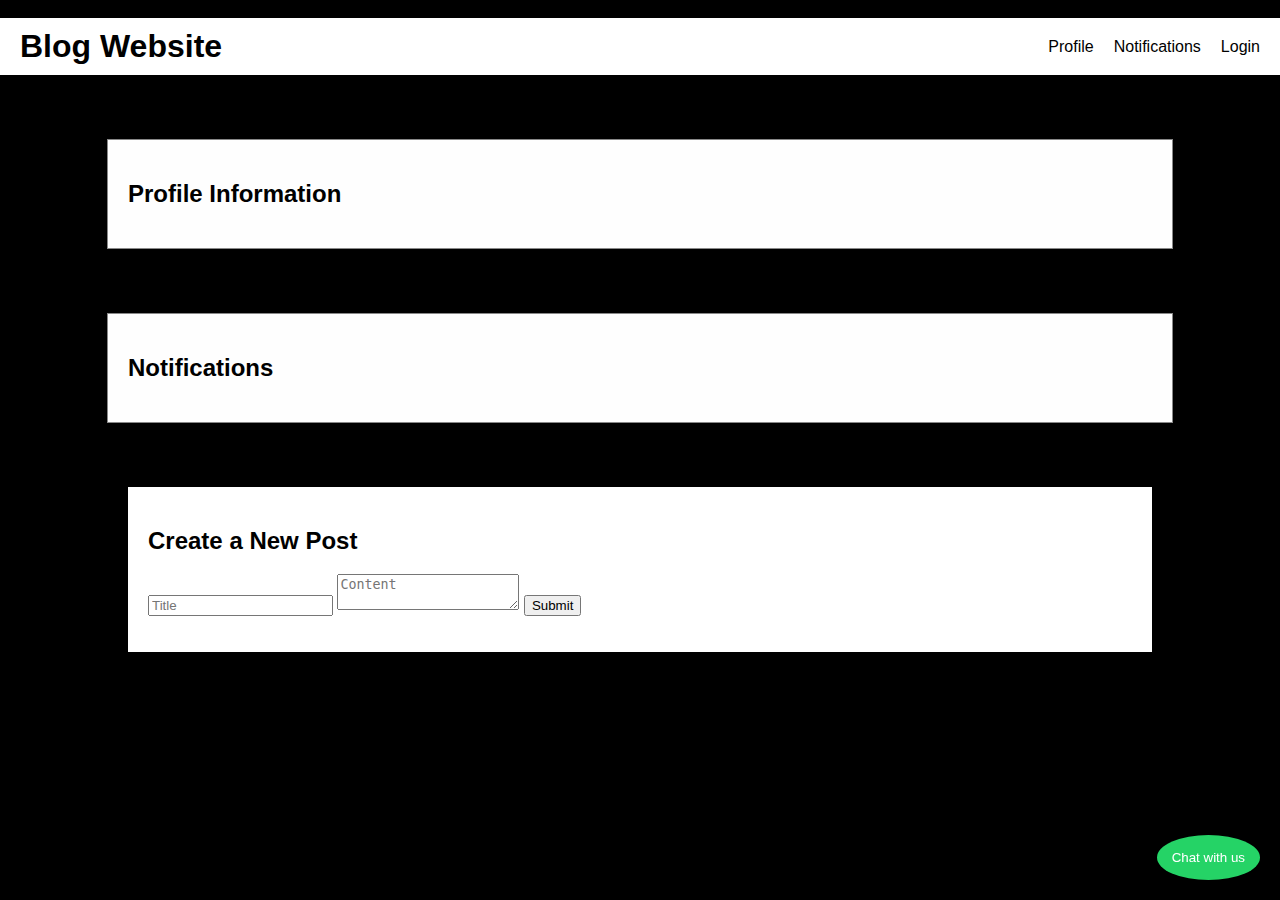
==== templates/index.html @ 8820e92d "Initial Commit" ====
Here is a cleaned-up version of your code:

### HTML

```html
<!DOCTYPE html>
<html lang="en">
<head>
    <meta charset="UTF-8">
    <meta name="viewport" content="width=device-width, initial-scale=1.0">
    <title>Blog Website</title>
    <style>
        body {
            font-family: Arial, sans-serif;
            background-color: black;
            margin: 0;
            padding: 0;
        }

        .container {
            width: 80%;
            margin: auto;
            overflow: hidden;
        }

        h1 {
            text-align: center;
            margin-top: 20px;
            color: red;
        }

        #posts {
            margin-top: 20px;
        }

        .post, .form-container {
            background: white;
            padding: 20px;
            margin-bottom: 10px;
            box-shadow: 0 0 10px rgba(0, 0, 0, 0.1);
        }

        #faq-chatbot {
            position: fixed;
            bottom: 20px;
            right: 20px;
            z-index: 1000;
        }

        #open-chatbot {
            background-color: #25D366;
            color: white;
            border: none;
            padding: 15px;
            border-radius: 50%;
            cursor: pointer;
        }

        #chatbot-dialog {
            position: fixed;
            bottom: 80px;
            right: 20px;
            width: 300px;
            height: 400px;
            border: 1px solid #ccc;
            background: white;
            box-shadow: 0px 0px 10px rgba(0, 0, 0, 0.1);
            display: flex;
            flex-direction: column;
            padding: 10px;
        }

        #chatbot-messages {
            flex: 1;
            overflow-y: auto;
            margin-bottom: 10px;
        }

        #chatbot-input {
            width: calc(100% - 60px);
            padding: 10px;
            margin-bottom: 4px;
        }

        #send-message {
            width: 50px;
            padding: 10px;
            background-color: #25D366;
            color: white;
            border: none;
            cursor: pointer;
        }

        #chatbot-header {
            text-align: center;
            font-weight: bold;
            font-size: 20px;
        }

        header {
            background: white;
            padding: 10px 20px;
            box-shadow: 0 0 10px rgba(0, 0, 0, 0.1);
            display: flex;
            justify-content: space-between;
            align-items: center;
            margin-bottom: 20px;
        }

        .header-left h1 {
            margin: 0;
            color: black;
        }

        .header-right {
            display: flex;
            align-items: center;
        }

        .header-right a {
            color: black;
            text-decoration: none;
            margin-left: 20px;
        }

        .header-right a:hover {
            color: red;
        }

        .profile-modal {
            display: none;
            position: fixed;
            z-index: 1;
            left: 0;
            top: 0;
            width: 100%;
            height: 100%;
            overflow: auto;
            background-color: rgba(0, 0, 0, 0.4);
            padding-top: 60px;
        }

        .profile-content, .notification-content {
            background-color: #fefefe;
            margin: 5% auto;
            padding: 20px;
            border: 1px solid #888;
            width: 80%;
        }
    </style>
</head>
<body>
    <header>
        <div class="header-left">
            <h1>Blog Website</h1>
        </div>
        <div class="header-right">
            <a href="#" id="profile">Profile</a>
            <a href="#" id="notifications">Notifications</a>
            <a href="#" id="login">Login</a>
            <a href="#" id="logout" style="display:none;">Logout</a>
        </div>
    </header>

    <div id="profile-modal" class="modal">
        <div class="profile-content">
            <h2>Profile Information</h2>
            <div id="profile-details"></div>
        </div>
    </div>

    <div id="notification-modal" class="modal">
        <div class="notification-content">
            <h2>Notifications</h2>
            <div id="notification-list"></div>
        </div>
    </div>

    <div class="container">
        <div class="form-container">
            <h2>Create a New Post</h2>
            <form id="postForm">
                <input type="text" id="title" placeholder="Title" required>
                <textarea id="content" placeholder="Content" required></textarea>
                <button type="submit">Submit</button>
            </form>
        </div>
        <div id="posts"></div>
    </div>
    
    <div id="faq-chatbot">
        <button id="open-chatbot">Chat with us</button>
        <div id="chatbot-dialog" style="display: none;">
            <div id="chatbot-header">ChatBot</div>
            <div id="chatbot-messages"></div>
            <input type="text" id="chatbot-input" placeholder="Ask a question...">
            <button id="send-message">Send</button>
        </div>
    </div>

    <script>
        document.addEventListener('DOMContentLoaded', function() {
            loadPosts();
            
            document.getElementById('postForm').addEventListener('submit', function(event) {
                event.preventDefault();
                createPost();
            });
            
            //Profile================================================================
            const profileLink = document.getElementById('profile');
            const profileModal = document.getElementById('profile-modal');
            const profileDetails = document.getElementById('profile-details');

            profileLink.addEventListener('click', function(event) {
                event.preventDefault();
                GetProfile('http://127.0.0.1:8000/api/account/get-user/');
            });

            window.onclick = function(event) {
                if (event.target == profileModal) {
                    profileModal.style.display = 'none';
                }
            };

            function GetProfile(url) {
                    fetchWithToken(url, {
                        method: 'GET',
                        headers: {
                            'Content-Type': 'application/json',
                        },
                    })
                    .then(response => response.json())
                    .then(data => {
                        profileModal.style.display = 'block';
                        profileDetails.innerHTML = `
                            <p>Username: ${data.username}</p>
                            <p>Name: ${data.first_name}</p>
                            <p>Email: ${data.email}</p>
                        `;
                    })
                    .catch(error => console.error('Error:', error));
                }
            

            //Notification================================================================

            const NotiLink = document.getElementById('notifications');
            const notificationModal = document.getElementById('notification-modal');
            const notificationContent = document.getElementById('notification-list');

            NotiLink.addEventListener('click', function(event) {
                event.preventDefault();
                GetNotifications('http://127.0.0.1:8000/api/blog/get-notification/');
            });

            window.onclick = function(event) {
                if (event.target == notificationModal) {
                    notificationModal.style.display = 'none';
                }
            };


            function GetNotifications(url) {
                    fetchWithToken(url, {
                        method: 'GET',
                        headers: {
                            'Content-Type': 'application/json',
                        },
                    })
                    .then(response => response.json())
                    .then(data => {
                        notificationModal.style.display = 'block';
                        notificationContent.innerHTML = '';
                        data.forEach(notification => {
                            const notificationElement = document.createElement('div');
                            notificationElement.classList.add('notification');
                            notificationElement.innerHTML = `${notification.from_user.username} posted a Blog`;
                            notificationContent.appendChild(notificationElement);
                        });
                    })
                    .catch(error => console.error('Error:', error));
                }


            //Chat Bot===============================================================
            const openChatbotButton = document.getElementById('open-chatbot');
            const chatbotDialog = document.getElementById('chatbot-dialog');
            const sendMessageButton = document.getElementById('send-message');
            const chatbotInput = document.getElementById('chatbot-input');
            const chatbotMessages = document.getElementById('chatbot-messages');
            const socket = new WebSocket('ws://127.0.0.1:8000/ws/chat/');

            socket.onopen = () => {
                console.log("WebSocket connection established.");
            };

            socket.onmessage = function(event) {
                const data = JSON.parse(event.data);
                const message = document.createElement('div');
                message.textContent = `Bot: ${data.message}`;
                chatbotMessages.appendChild(message);
                chatbotMessages.scrollTop = chatbotMessages.scrollHeight;
            };

            openChatbotButton.addEventListener('click', function() {
                chatbotDialog.style.display = 'block';
            });

            sendMessageButton.addEventListener('click', function() {
                const message = chatbotInput.value;
                if (message.trim() !== '') {
                    const userMessage = document.createElement('div');
                    userMessage.textContent = `You: ${message}`;
                    userMessage.style.textAlign = 'right';
                    userMessage.style.color = 'green';
                    userMessage.style.marginBottom = '2px';
                    chatbotMessages.appendChild(userMessage);
                    chatbotMessages.scrollTop = chatbotMessages.scrollHeight;

                    socket.send(JSON.stringify({ message: message }));
                    chatbotInput.value = '';
                }
            });

            document.addEventListener('click', function(event) {
                if (!chatbotDialog.contains(event.target) && !openChatbotButton.contains(event.target)) {
                    chatbotDialog.style.display = 'none';
                }
            });
        });

        function loadPosts() {
            fetch('http://127.0.0.1:8000/api/blog/get-blog/')
                .then(response => response.json())
                .then(data => {
                    const postsDiv = document.getElementById('posts');
                    postsDiv.innerHTML = '';
                    data.forEach(post => {
                        const postElement = document.createElement('div');
                        postElement.classList.add('post');
                        postElement.innerHTML = `<h2>Posted By - ${post.user_profile.username}</h2><h2>Title - ${post.title}</h2><p>Content - ${post.content}</p>`;
                        postsDiv.appendChild(postElement);
                    });
                });
        }

        function fetchWithToken(url, options = {}) {
            const token = 'eyJhbGciOiJIUzI1NiIsInR5cCI6IkpXVCJ9.eyJ0b2tlbl90eXBlIjoiYWNjZXNzIiwiZXhwIjoxNzIzNTY3NTYzLCJpYXQiOjE3MjIyNzE1NjMsImp0aSI6ImY2MjNlMGMyZWI4NTQxYmNhMDc1MjM5ZmI4NTMxOTRmIiwidXNlcl9pZCI6MX0.XtbxZ4dRVYXs6sFpu0k0hCVKrJa-X5oI2uDPP3uZvek';
            if (token) {
                options.headers = {
                    ...options.headers,
                    'Authorization': `Bearer ${token}`,
                };
            }
            return fetch(url, options);
        }

        function createPost() {
            const title = document.getElementById('title').value;
            const content = document.getElementById('content').value;

            fetchWithToken('http://127.0.0.1:8000/api/blog/create-blog/', {
                method: 'POST',
                headers: {
                    'Content-Type': 'application/json',
                },
                body: JSON.stringify({ title: title, content: content }),
            })
            .then(response => response.json())
            .then(data => {
                loadPosts();
                document.getElementById('postForm').reset();
            });
        }

        
    </script>
</body>
</html>
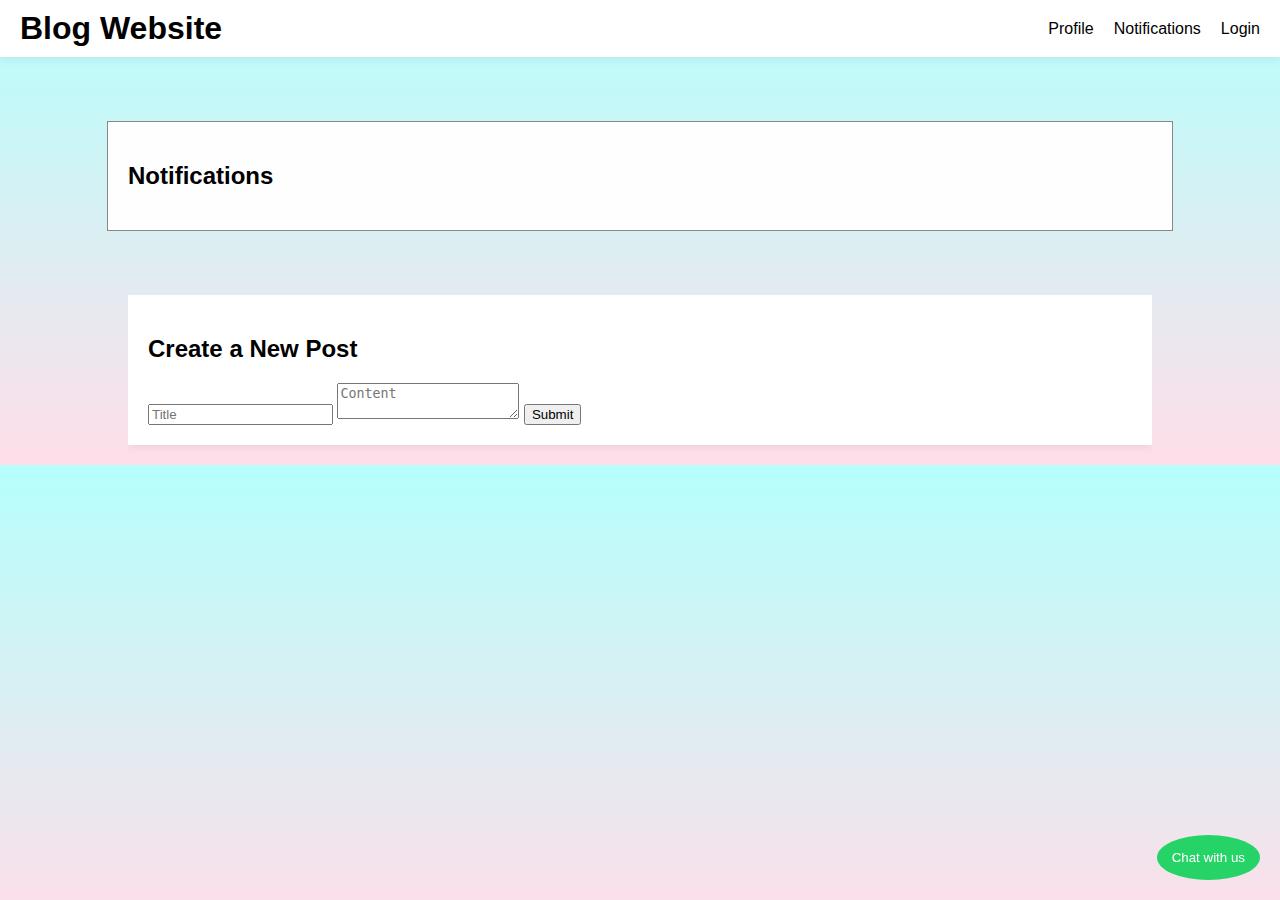
==== commit 4929c9e1: "." ====
--- a/templates/index.html
+++ b/templates/index.html
@@ -1,8 +1,3 @@
-Here is a cleaned-up version of your code:
-
-### HTML
-
-```html
 <!DOCTYPE html>
 <html lang="en">
 <head>
@@ -15,6 +10,8 @@
             background-color: black;
             margin: 0;
             padding: 0;
+            background-color: #FFDEE9;
+            background-image: linear-gradient(0deg, #FFDEE9 0%, #B5FFFC 100%); 
         }
 
         .container {
@@ -38,6 +35,37 @@
             padding: 20px;
             margin-bottom: 10px;
             box-shadow: 0 0 10px rgba(0, 0, 0, 0.1);
+        }
+
+        .posts-wrapper {
+            padding: 0 20px;
+        }
+
+        .post {
+            border: 1px solid #0000009b;
+            border-radius: 20px;
+            margin-bottom: 20px;
+            padding: 30px;
+        }
+
+        .post:hover {
+            box-shadow: 2px 2px 10px #00000050;
+        }
+
+        .post-title {
+            /* font-size: 25px; */
+            font-size: clamp(20px, 5vw, 25px);
+            font-weight: 800;
+        }
+
+        .post-by {
+            font-size: 15px;
+            color: #303030;
+        }
+
+        .post-content {
+            margin-top: 20px;
+            text-align: justify;
         }
 
         #faq-chatbot {
@@ -147,6 +175,11 @@
             border: 1px solid #888;
             width: 80%;
         }
+        #profile-wrapper{
+            background-color: blue;
+            padding: 20px;
+            display: none;
+        }
     </style>
 </head>
 <body>
@@ -161,13 +194,16 @@
             <a href="#" id="logout" style="display:none;">Logout</a>
         </div>
     </header>
-
-    <div id="profile-modal" class="modal">
+    
+    <div id="profile-wrapper">
+        <div id="profile-modal" class="modal">
+        <h2>Profile Information</h2>
+        <div id="profile-details"></div>
         <div class="profile-content">
-            <h2>Profile Information</h2>
-            <div id="profile-details"></div>
+            </div>
         </div>
     </div>
+    
 
     <div id="notification-modal" class="modal">
         <div class="notification-content">
@@ -211,10 +247,11 @@
             const profileLink = document.getElementById('profile');
             const profileModal = document.getElementById('profile-modal');
             const profileDetails = document.getElementById('profile-details');
+            const profileWrapper = document.getElementById('profile-wrapper');
 
             profileLink.addEventListener('click', function(event) {
                 event.preventDefault();
-                GetProfile('http://127.0.0.1:8000/api/account/get-user/');
+                GetProfile('http://3.111.241.126/api/account/get-user/');
             });
 
             window.onclick = function(event) {
@@ -233,6 +270,7 @@
                     .then(response => response.json())
                     .then(data => {
                         profileModal.style.display = 'block';
+                        profileWrapper.style.display = 'block';
                         profileDetails.innerHTML = `
                             <p>Username: ${data.username}</p>
                             <p>Name: ${data.first_name}</p>
@@ -251,7 +289,7 @@
 
             NotiLink.addEventListener('click', function(event) {
                 event.preventDefault();
-                GetNotifications('http://127.0.0.1:8000/api/blog/get-notification/');
+                GetNotifications('http://3.111.241.126/api/blog/get-notification/');
             });
 
             window.onclick = function(event) {
@@ -331,7 +369,7 @@
         });
 
         function loadPosts() {
-            fetch('http://127.0.0.1:8000/api/blog/get-blog/')
+            fetch('http://3.111.241.126/api/blog/get-blog/')
                 .then(response => response.json())
                 .then(data => {
                     const postsDiv = document.getElementById('posts');
@@ -360,7 +398,7 @@
             const title = document.getElementById('title').value;
             const content = document.getElementById('content').value;
 
-            fetchWithToken('http://127.0.0.1:8000/api/blog/create-blog/', {
+            fetchWithToken('http://3.111.241.126/api/blog/create-blog/', {
                 method: 'POST',
                 headers: {
                     'Content-Type': 'application/json',
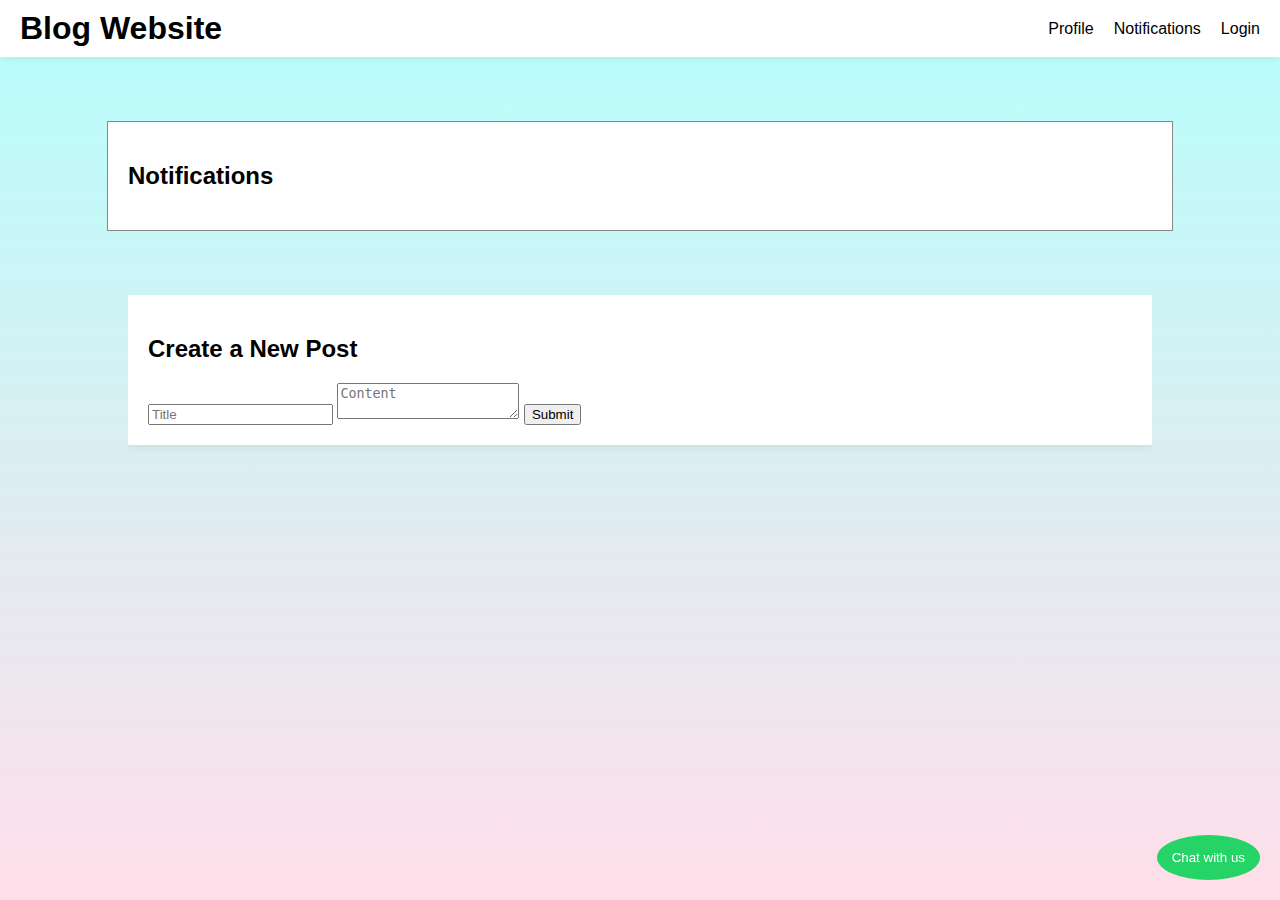
==== commit 618fdf1c: "added login page" ====
--- a/templates/index.html
+++ b/templates/index.html
@@ -8,6 +8,7 @@
         body {
             font-family: Arial, sans-serif;
             background-color: black;
+            min-height: 100vh;
             margin: 0;
             padding: 0;
             background-color: #FFDEE9;
@@ -327,7 +328,7 @@
             const sendMessageButton = document.getElementById('send-message');
             const chatbotInput = document.getElementById('chatbot-input');
             const chatbotMessages = document.getElementById('chatbot-messages');
-            const socket = new WebSocket('ws://127.0.0.1:8000/ws/chat/');
+            const socket = new WebSocket('ws://3.111.241.126/ws/chat/');
 
             socket.onopen = () => {
                 console.log("WebSocket connection established.");
@@ -384,7 +385,8 @@
         }
 
         function fetchWithToken(url, options = {}) {
-            const token = 'eyJhbGciOiJIUzI1NiIsInR5cCI6IkpXVCJ9.eyJ0b2tlbl90eXBlIjoiYWNjZXNzIiwiZXhwIjoxNzIzNTY3NTYzLCJpYXQiOjE3MjIyNzE1NjMsImp0aSI6ImY2MjNlMGMyZWI4NTQxYmNhMDc1MjM5ZmI4NTMxOTRmIiwidXNlcl9pZCI6MX0.XtbxZ4dRVYXs6sFpu0k0hCVKrJa-X5oI2uDPP3uZvek';
+            console.log(window.sessionStorage.getItem("token"))
+            let token = window.sessionStorage.getItem("token");
             if (token) {
                 options.headers = {
                     ...options.headers,
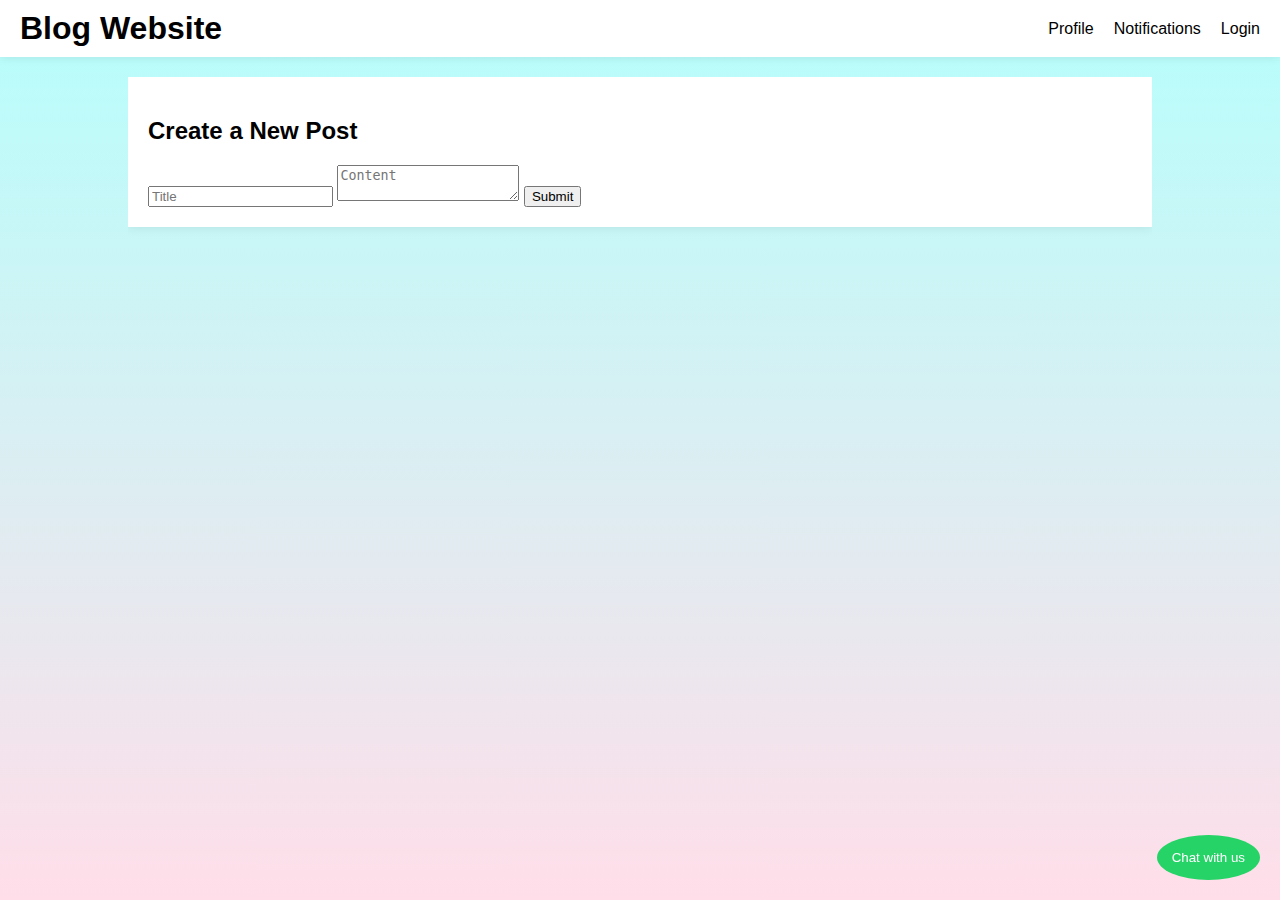
==== commit 5fe6095e: "." ====
--- a/templates/index.html
+++ b/templates/index.html
@@ -1,5 +1,6 @@
 <!DOCTYPE html>
 <html lang="en">
+
 <head>
     <meta charset="UTF-8">
     <meta name="viewport" content="width=device-width, initial-scale=1.0">
@@ -8,11 +9,11 @@
         body {
             font-family: Arial, sans-serif;
             background-color: black;
-            min-height: 100vh;
             margin: 0;
             padding: 0;
             background-color: #FFDEE9;
-            background-image: linear-gradient(0deg, #FFDEE9 0%, #B5FFFC 100%); 
+            background-image: linear-gradient(0deg, #FFDEE9 0%, #B5FFFC 100%);
+            min-height: 100vh;
         }
 
         .container {
@@ -31,7 +32,8 @@
             margin-top: 20px;
         }
 
-        .post, .form-container {
+        .post,
+        .form-container {
             background: white;
             padding: 20px;
             margin-bottom: 10px;
@@ -169,20 +171,30 @@
             padding-top: 60px;
         }
 
-        .profile-content, .notification-content {
+        .profile-content,
+        .notification-content {
             background-color: #fefefe;
             margin: 5% auto;
             padding: 20px;
             border: 1px solid #888;
             width: 80%;
         }
-        #profile-wrapper{
-            background-color: blue;
+
+        #profile-wrapper,
+        #notification-wrapper {
+            background-color: #ededed;
             padding: 20px;
             display: none;
+            position: absolute;
+            top: 60px;
+            right: 50px;
+            border: 1px solid #00000041;
+            border-radius: 20px;
+            /* box-shadow: 0 0 10px #00000088; */
         }
     </style>
 </head>
+
 <body>
     <header>
         <div class="header-left">
@@ -195,23 +207,30 @@
             <a href="#" id="logout" style="display:none;">Logout</a>
         </div>
     </header>
-    
+
     <div id="profile-wrapper">
         <div id="profile-modal" class="modal">
-        <h2>Profile Information</h2>
-        <div id="profile-details"></div>
-        <div class="profile-content">
-            </div>
+            <h2>Profile Information</h2>
+            <div id="profile-details"></div>
+            <!-- <div class="profile-content">
+            </div> -->
         </div>
     </div>
-    
-
+
+    <div id="notification-wrapper">
+        <div id="notification-content" class="modal">
+            <h2>Notifications</h2>
+            <div id="notification-list"></div>
+        </div>
+    </div>
+
+    <!-- 
     <div id="notification-modal" class="modal">
         <div class="notification-content">
             <h2>Notifications</h2>
             <div id="notification-list"></div>
         </div>
-    </div>
+    </div> -->
 
     <div class="container">
         <div class="form-container">
@@ -224,7 +243,7 @@
         </div>
         <div id="posts"></div>
     </div>
-    
+
     <div id="faq-chatbot">
         <button id="open-chatbot">Chat with us</button>
         <div id="chatbot-dialog" style="display: none;">
@@ -236,51 +255,79 @@
     </div>
 
     <script>
-        document.addEventListener('DOMContentLoaded', function() {
+
+        let token = ""
+
+        document.addEventListener('DOMContentLoaded', function () {
             loadPosts();
-            
-            document.getElementById('postForm').addEventListener('submit', function(event) {
+
+            document.getElementById('postForm').addEventListener('submit', function (event) {
                 event.preventDefault();
                 createPost();
             });
-            
+
             //Profile================================================================
             const profileLink = document.getElementById('profile');
-            const profileModal = document.getElementById('profile-modal');
+            // const profileModal = document.getElementById('profile-modal');
             const profileDetails = document.getElementById('profile-details');
             const profileWrapper = document.getElementById('profile-wrapper');
 
-            profileLink.addEventListener('click', function(event) {
+            profileLink.addEventListener('click', function (event) {
                 event.preventDefault();
-                GetProfile('http://3.111.241.126/api/account/get-user/');
-            });
-
-            window.onclick = function(event) {
+                // GetProfile('http://127.0.0.1:8000/api/account/get-user/');
+                toggleProfileDetails()
+            });
+            let toggleProfileDetails = () => {
+                if (profileWrapper.style.display == "block") {
+                    // profileModal.style.display = 'block';
+                    profileWrapper.style.display = 'none';
+                }
+                else {
+                    GetProfile('http://127.0.0.1:8000/api/account/get-user/');
+                    // profileWrapper.style.display = 'block';
+                    // profileDetails.innerHTML = `
+                    //             <p>Username: data.username}</p>
+                    //             <p>Name: data.first_name}</p>
+                    //             <p>Email: data.email}</p>
+                    //         `;
+                }
+            }
+            // function toggleProfileDetails() {
+
+            // }
+
+            window.onclick = function (event) {
                 if (event.target == profileModal) {
                     profileModal.style.display = 'none';
                 }
             };
 
             function GetProfile(url) {
-                    fetchWithToken(url, {
-                        method: 'GET',
-                        headers: {
-                            'Content-Type': 'application/json',
-                        },
-                    })
+                fetchWithToken(url, {
+                    method: 'GET',
+                    headers: {
+                        'Content-Type': 'application/json',
+                    },
+                })
                     .then(response => response.json())
                     .then(data => {
-                        profileModal.style.display = 'block';
+                        // profileModal.style.display = 'block';
+                        // profileWrapper.style.display = 'block';
+                        // profileDetails.innerHTML = `
+                        //     <p>Username: ${data.username}</p>
+                        //     <p>Name: ${data.first_name}</p>
+                        //     <p>Email: ${data.email}</p>
+                        // `;
                         profileWrapper.style.display = 'block';
                         profileDetails.innerHTML = `
-                            <p>Username: ${data.username}</p>
-                            <p>Name: ${data.first_name}</p>
-                            <p>Email: ${data.email}</p>
-                        `;
+                                <p>Username: ${data.username}</p>
+                                <p>Name: ${data.first_name}</p>
+                                <p>Email: ${data.email}</p>
+                            `;
                     })
                     .catch(error => console.error('Error:', error));
-                }
-            
+            }
+
 
             //Notification================================================================
 
@@ -288,28 +335,41 @@
             const notificationModal = document.getElementById('notification-modal');
             const notificationContent = document.getElementById('notification-list');
 
-            NotiLink.addEventListener('click', function(event) {
+            const notificationWrapper = document.getElementById('notification-wrapper');
+
+
+            NotiLink.addEventListener('click', function (event) {
                 event.preventDefault();
-                GetNotifications('http://3.111.241.126/api/blog/get-notification/');
-            });
-
-            window.onclick = function(event) {
-                if (event.target == notificationModal) {
-                    notificationModal.style.display = 'none';
+                // GetNotifications('http://127.0.0.1:8000/api/blog/get-notification/');
+                toggleNotification()
+            });
+
+            let toggleNotification = () => {
+                if (notificationWrapper.style.display == "block") {
+                    // profileModal.style.display = 'block';
+                    notificationWrapper.style.display = 'none';
+                }
+                else {
+                    GetNotifications('http://127.0.0.1:8000/api/blog/get-notification/');
+                }
+            }
+            window.onclick = function (event) {
+                if (event.target == notificationWrapper) {
+                    notificationWrapper.style.display = 'none';
                 }
             };
 
 
             function GetNotifications(url) {
-                    fetchWithToken(url, {
-                        method: 'GET',
-                        headers: {
-                            'Content-Type': 'application/json',
-                        },
-                    })
+                fetchWithToken(url, {
+                    method: 'GET',
+                    headers: {
+                        'Content-Type': 'application/json',
+                    },
+                })
                     .then(response => response.json())
                     .then(data => {
-                        notificationModal.style.display = 'block';
+                        notificationWrapper.style.display = 'block';
                         notificationContent.innerHTML = '';
                         data.forEach(notification => {
                             const notificationElement = document.createElement('div');
@@ -319,7 +379,7 @@
                         });
                     })
                     .catch(error => console.error('Error:', error));
-                }
+            }
 
 
             //Chat Bot===============================================================
@@ -328,13 +388,13 @@
             const sendMessageButton = document.getElementById('send-message');
             const chatbotInput = document.getElementById('chatbot-input');
             const chatbotMessages = document.getElementById('chatbot-messages');
-            const socket = new WebSocket('ws://3.111.241.126/ws/chat/');
+            const socket = new WebSocket('ws://127.0.0.1:8000/ws/chat/');
 
             socket.onopen = () => {
                 console.log("WebSocket connection established.");
             };
 
-            socket.onmessage = function(event) {
+            socket.onmessage = function (event) {
                 const data = JSON.parse(event.data);
                 const message = document.createElement('div');
                 message.textContent = `Bot: ${data.message}`;
@@ -342,11 +402,11 @@
                 chatbotMessages.scrollTop = chatbotMessages.scrollHeight;
             };
 
-            openChatbotButton.addEventListener('click', function() {
+            openChatbotButton.addEventListener('click', function () {
                 chatbotDialog.style.display = 'block';
             });
 
-            sendMessageButton.addEventListener('click', function() {
+            sendMessageButton.addEventListener('click', function () {
                 const message = chatbotInput.value;
                 if (message.trim() !== '') {
                     const userMessage = document.createElement('div');
@@ -362,7 +422,7 @@
                 }
             });
 
-            document.addEventListener('click', function(event) {
+            document.addEventListener('click', function (event) {
                 if (!chatbotDialog.contains(event.target) && !openChatbotButton.contains(event.target)) {
                     chatbotDialog.style.display = 'none';
                 }
@@ -370,7 +430,7 @@
         });
 
         function loadPosts() {
-            fetch('http://3.111.241.126/api/blog/get-blog/')
+            fetch('http://127.0.0.1:8000/api/blog/get-blog/')
                 .then(response => response.json())
                 .then(data => {
                     const postsDiv = document.getElementById('posts');
@@ -400,21 +460,22 @@
             const title = document.getElementById('title').value;
             const content = document.getElementById('content').value;
 
-            fetchWithToken('http://3.111.241.126/api/blog/create-blog/', {
+            fetchWithToken('http://127.0.0.1:8000/api/blog/create-blog/', {
                 method: 'POST',
                 headers: {
                     'Content-Type': 'application/json',
                 },
                 body: JSON.stringify({ title: title, content: content }),
             })
-            .then(response => response.json())
-            .then(data => {
-                loadPosts();
-                document.getElementById('postForm').reset();
-            });
-        }
-
-        
+                .then(response => response.json())
+                .then(data => {
+                    loadPosts();
+                    document.getElementById('postForm').reset();
+                });
+        }
+
+
     </script>
 </body>
-</html>
+
+</html>